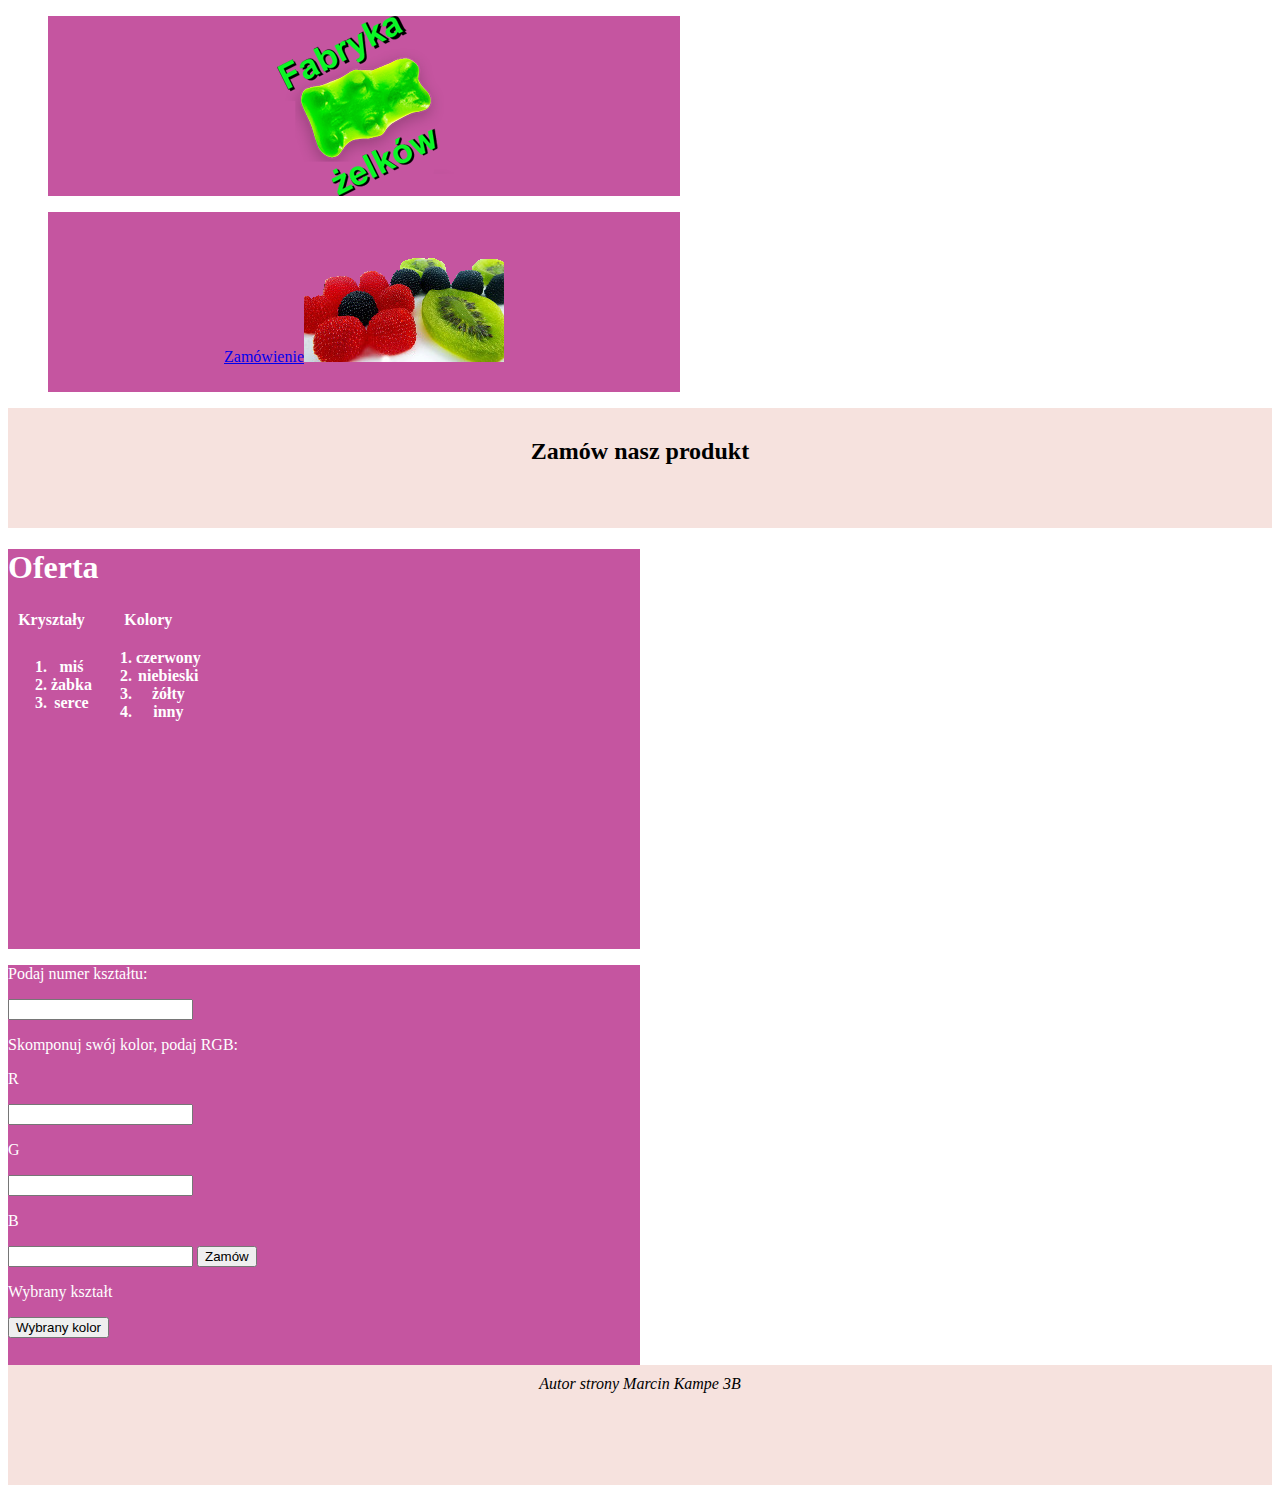
==== zamowienie.html @ 5cda06a2 "pliki z lekcji" ====
<!DOCTYPE html>
<html lang="pl">
  <head>
    <meta charset="UTF-8" />
    <title>Fabryka żelków</title>
    <link rel="stylesheet" href="styl9.css" />
    <figure>
      <a href="index.html"><img src="cukierki2.png" alt="logo fabryki" /></a>
    </figure>
    <figure>
      <a href="zamowienie.html">Zamówienie</a
      ><img src="cukierki1.png" alt="cukierki" />
    </figure>

    <header><h2>Zamów nasz produkt</h2></header>

    <aside>
      <h1>Oferta</h1>
      <table>
        <tr>
          <th>Kryształy</th>
          <th>Kolory</th>
        </tr>
        <tr>
          <th>
            <ol>
              <li>miś</li>
              <li>żabka</li>
              <li>serce</li>
            </ol>
          </th>
          <th>
            <ol>
              <li>czerwony</li>
              <li>niebieski</li>
              <li>żółty</li>
              <li>inny</li>
            </ol>
          </th>
        </tr>
      </table>
    </aside>

    <main>
      <p>Podaj numer kształtu:</p>

      <input type="number" name="" id="" />
      <p>Skomponuj swój kolor, podaj RGB:</p>

      <p>R</p>
      <input type="number" name="" id="" />
      <p>G</p>
      <input type="number" name="" id="" />
      <p>B</p>
      <input type="number" name="" id="" />

      <button type="submit">Zamów</button>
      <p>Wybrany kształt</p>
      <button>Wybrany kolor</button>
    </main>

    <footer><i>Autor strony Marcin Kampe 3B</i></footer>
  </head>
  <body></body>
</html>
---- styl9.css ----
body {
  font-family: Georgia;
}
figure {
  background-color: rgb(197, 85, 160);
  text-align: center;
  width: 50%;
  height: 180px;
}
header {
  background-color: rgb(246, 226, 222);
  text-align: center;
  height: 100px;
  padding: 10px;
}

footer {
  background-color: rgb(246, 226, 222);
  text-align: center;
  height: 100px;
  padding: 10px;
}
main {
  background-color: rgb(197, 85, 160);
  color: white;
  width: 50%;
  height: 400px;
}
aside {
  background-color: rgb(197, 85, 160);
  color: white;
  width: 50%;
  height: 400px;
}
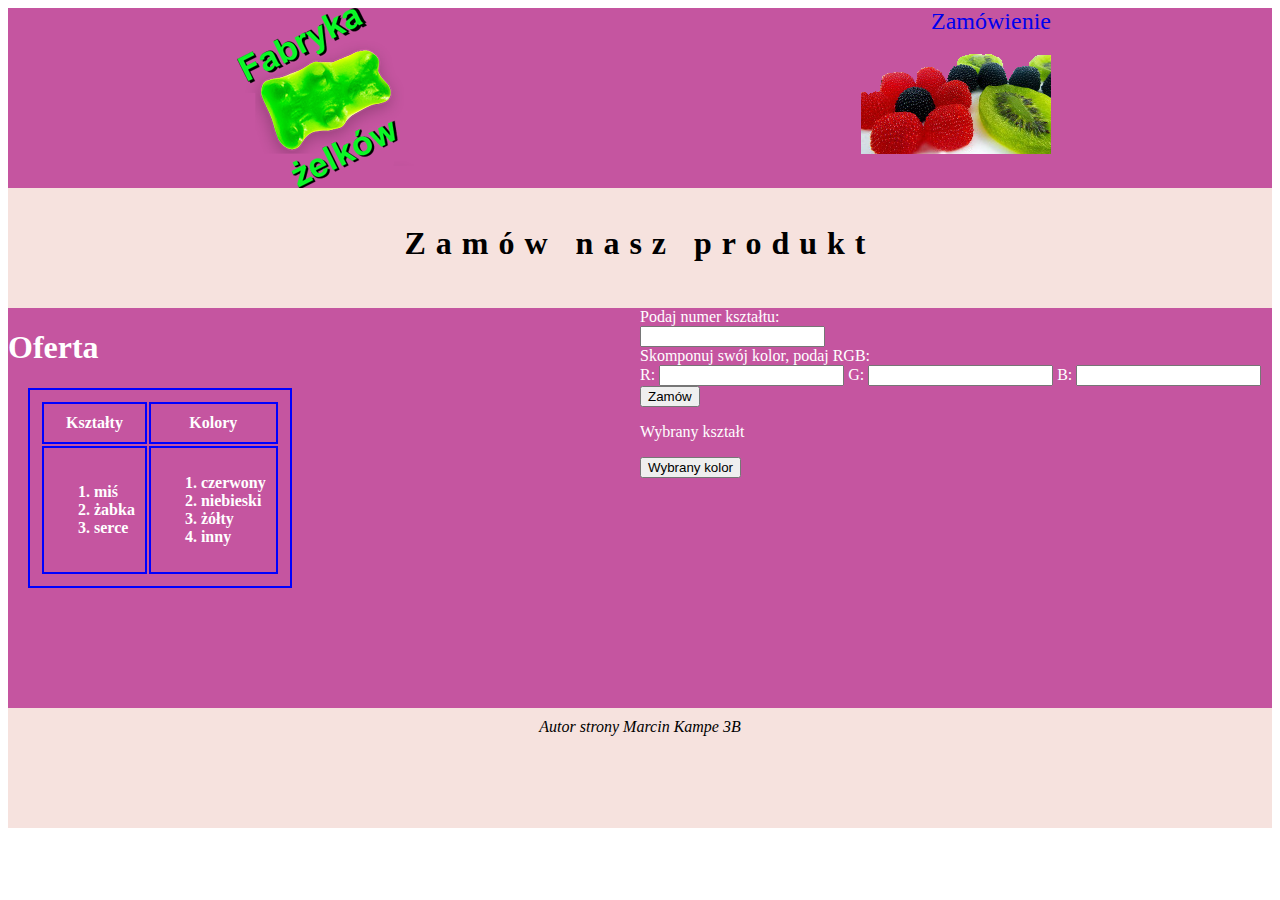
==== commit 5541b86b: "poprwa" ====
--- a/zamowienie.html
+++ b/zamowienie.html
@@ -4,21 +4,23 @@
     <meta charset="UTF-8" />
     <title>Fabryka żelków</title>
     <link rel="stylesheet" href="styl9.css" />
-    <figure>
+  </head>
+  <body>
+    <section class="gorny_lewy">
       <a href="index.html"><img src="cukierki2.png" alt="logo fabryki" /></a>
-    </figure>
-    <figure>
-      <a href="zamowienie.html">Zamówienie</a
-      ><img src="cukierki1.png" alt="cukierki" />
-    </figure>
+    </section>
 
-    <header><h2>Zamów nasz produkt</h2></header>
+    <section class="gorny_prawy">
+      <a class="zamowienie" href="zamowienie.html">Zamówienie</a>
+    </section>
 
-    <aside>
+    <header class="baner"><h2>Zamów nasz produkt</h2></header>
+
+    <section class="glowny_lewy">
       <h1>Oferta</h1>
       <table>
         <tr>
-          <th>Kryształy</th>
+          <th>Kształty</th>
           <th>Kolory</th>
         </tr>
         <tr>
@@ -39,27 +41,64 @@
           </th>
         </tr>
       </table>
-    </aside>
+    </section>
 
-    <main>
-      <p>Podaj numer kształtu:</p>
+    <section class="glowny_prawy">
+      <div class="fix">
+        <p>Podaj numer kształtu:</p>
 
-      <input type="number" name="" id="" />
-      <p>Skomponuj swój kolor, podaj RGB:</p>
+        <input type="number" name="ksztalt" id="ksztalt" />
+        <p>Skomponuj swój kolor, podaj RGB:</p>
 
-      <p>R</p>
-      <input type="number" name="" id="" />
-      <p>G</p>
-      <input type="number" name="" id="" />
-      <p>B</p>
-      <input type="number" name="" id="" />
+        <div class="rgb">
+          <p>R:</p>
+          <input type="number" name="R" id="R" />
+          <p>G:</p>
+          <input type="number" name="G" id="G" />
+          <p>B:</p>
+          <input type="number" name="B" id="B" />
+        </div>
+      </div>
 
-      <button type="submit">Zamów</button>
-      <p>Wybrany kształt</p>
-      <button>Wybrany kolor</button>
-    </main>
+      <button type="submit" onclick="jaki_ksztalt()">Zamów</button>
+      <p id="pole">Wybrany kształt</p>
+      <button id="kolor">Wybrany kolor</button>
+    </section>
 
     <footer><i>Autor strony Marcin Kampe 3B</i></footer>
-  </head>
-  <body></body>
+
+    <script>
+      function jaki_ksztalt() {
+        switch (document.getElementById("ksztalt").value) {
+          case "1":
+            document.getElementById("pole").innerHTML = "wybrałeś kształt: miś";
+            break;
+
+          case "2":
+            document.getElementById("pole").innerHTML =
+              "wybrałeś kształt: żabka";
+            break;
+
+          case "3":
+            document.getElementById("pole").innerHTML =
+              "wybrałeś kształt: serce";
+            break;
+
+          default:
+            document.getElementById("pole").innerHTML =
+              "wybrałeś kształt: inny";
+            break;
+        }
+
+        document.getElementById("kolor").style.backgroundColor =
+          "rgb(" +
+          document.getElementById("R").value +
+          "," +
+          document.getElementById("G").value +
+          "," +
+          document.getElementById("B").value +
+          ")";
+      }
+    </script>
+  </body>
 </html>
--- a/styl9.css
+++ b/styl9.css
@@ -1,17 +1,45 @@
 body {
   font-family: Georgia;
 }
-figure {
+
+.gorny_lewy {
   background-color: rgb(197, 85, 160);
   text-align: center;
   width: 50%;
   height: 180px;
+  float: left;
 }
-header {
+
+.gorny_prawy {
+  background-color: rgb(197, 85, 160);
+  text-align: center;
+  width: 50%;
+  height: 180px;
+  float: right;
+}
+
+.baner {
   background-color: rgb(246, 226, 222);
   text-align: center;
   height: 100px;
   padding: 10px;
+  clear: both;
+}
+
+.glowny_lewy {
+  background-color: rgb(197, 85, 160);
+  color: white;
+  width: 50%;
+  height: 400px;
+  float: left;
+}
+
+.glowny_prawy {
+  background-color: rgb(197, 85, 160);
+  color: white;
+  width: 50%;
+  height: 400px;
+  float: right;
 }
 
 footer {
@@ -19,16 +47,54 @@
   text-align: center;
   height: 100px;
   padding: 10px;
+  clear: both;
 }
-main {
-  background-color: rgb(197, 85, 160);
-  color: white;
-  width: 50%;
-  height: 400px;
+
+.zamowienie {
+  text-decoration: none;
+  font-size: 150%;
+  background-image: url("cukierki1.png");
+  padding-left: 70px;
+  padding-bottom: 120px;
 }
-aside {
-  background-color: rgb(197, 85, 160);
-  color: white;
-  width: 50%;
-  height: 400px;
+table {
+  border: 2px;
+  border-color: blue;
+  border-style: solid;
+  margin: 20px;
+  padding: 10px;
 }
+
+th {
+  border: 2px;
+  border-color: blue;
+  border-style: solid;
+  margin: 20px;
+  padding: 10px;
+}
+
+tr {
+  border: 2px;
+  border-color: blue;
+  border-style: solid;
+  margin: 20px;
+  padding: 10px;
+}
+
+h2 {
+  letter-spacing: 10px;
+  font-size: 200%;
+}
+
+li {
+  text-align: left;
+}
+
+.rgb > p {
+  display: inline;
+}
+
+.fix > p {
+  padding: 0px;
+  margin: 0px;
+}
